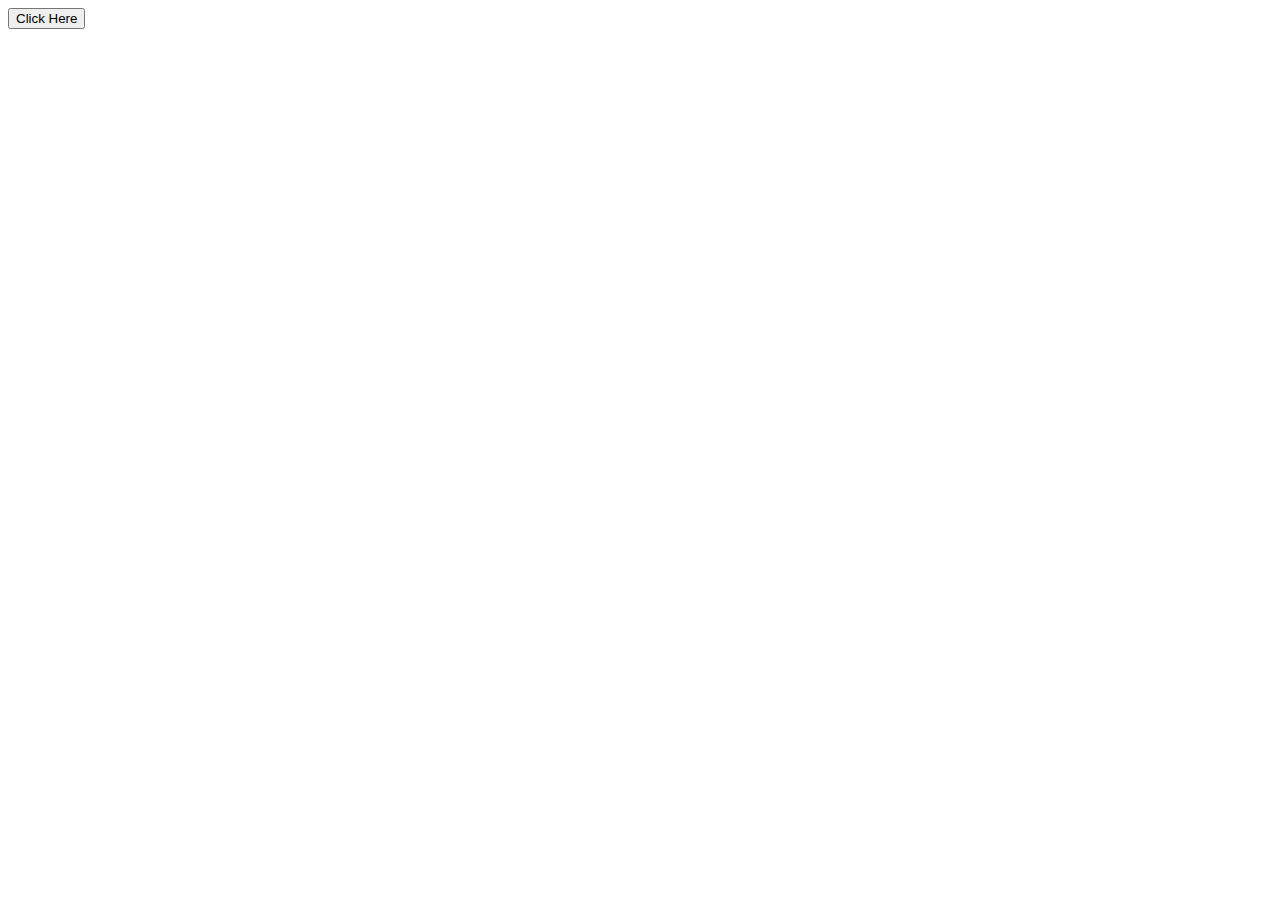
==== modals/index.html @ 93c0f07c "Initial Commit" ====
<!DOCTYPE html>
<!--[if lt IE 7]>      <html class="no-js lt-ie9 lt-ie8 lt-ie7"> <![endif]-->
<!--[if IE 7]>         <html class="no-js lt-ie9 lt-ie8"> <![endif]-->
<!--[if IE 8]>         <html class="no-js lt-ie9"> <![endif]-->
<!--[if gt IE 8]>      <html class="no-js"> <!--<![endif]-->
<html>
    <head>
        <meta charset="utf-8">
        <meta http-equiv="X-UA-Compatible" content="IE=edge">
        <title></title>
        <meta name="description" content="">
        <meta name="viewport" content="width=device-width, initial-scale=1">
        <link rel="stylesheet" href="./sytle.css">
        <script src="https://cdnjs.cloudflare.com/ajax/libs/jquery/3.6.1/jquery.min.js" integrity="sha512-aVKKRRi/Q/YV+4mjoKBsE4x3H+BkegoM/em46NNlCqNTmUYADjBbeNefNxYV7giUp0VxICtqdrbqU7iVaeZNXA==" crossorigin="anonymous" referrerpolicy="no-referrer"></script>
    </head>
    <body>
        <!--[if lt IE 7]>
            <p class="browsehappy">You are using an <strong>outdated</strong> browser. Please <a href="#">upgrade your browser</a> to improve your experience.</p>
        <![endif]-->
        <div class="main-container">
            <div class="main-wrapper">
                <button type="button" class="btn btn-primary" id="modal-button">Click Here</button>
            </div>
        </div>
        
        <script src="./script.js" async defer></script>
    </body>
</html>
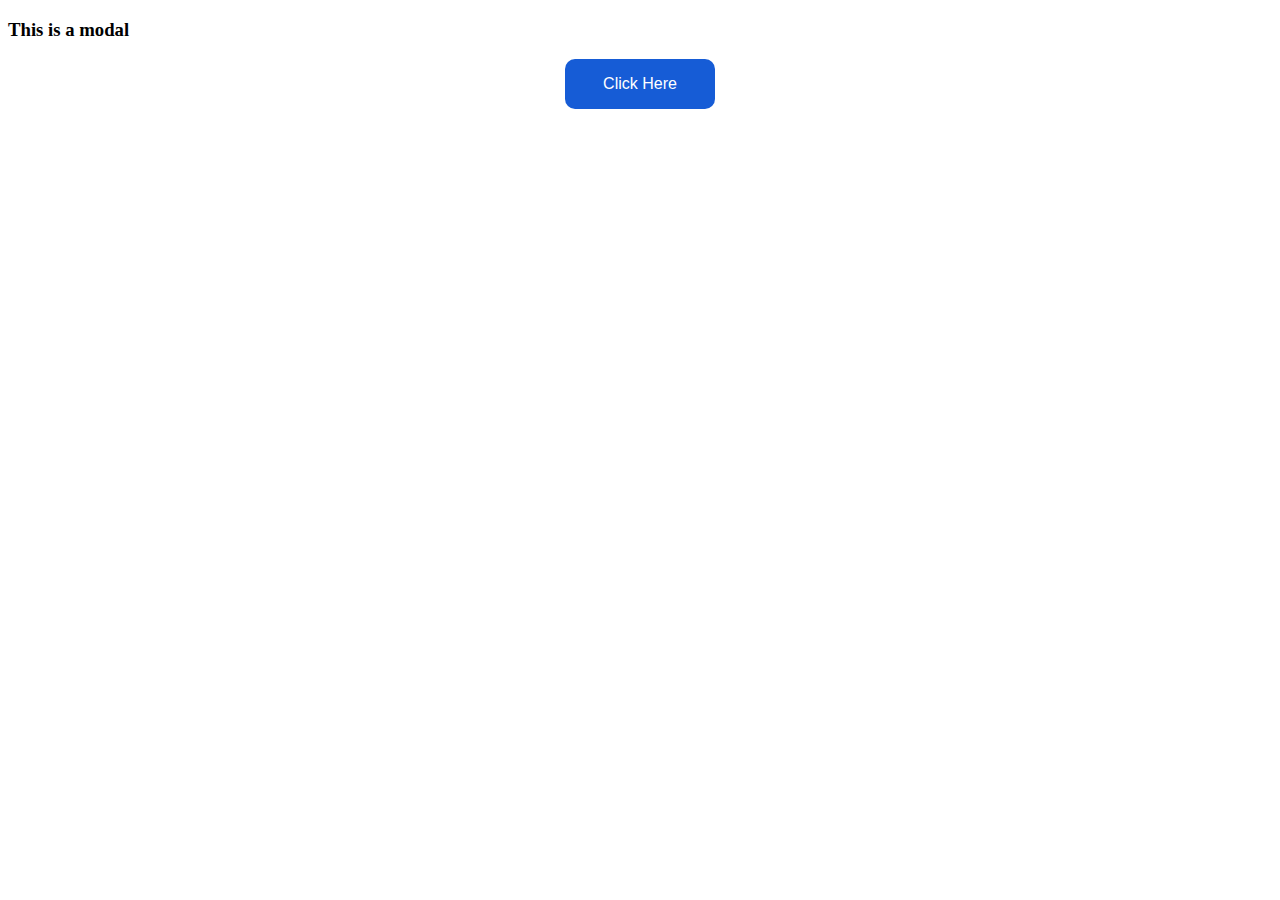
==== commit 1c0d6ae3: "Updated Code - Modal Styling" ====
--- a/modals/index.html
+++ b/modals/index.html
@@ -10,13 +10,22 @@
         <title></title>
         <meta name="description" content="">
         <meta name="viewport" content="width=device-width, initial-scale=1">
-        <link rel="stylesheet" href="./sytle.css">
+        <link rel="stylesheet" href="./style.css">
         <script src="https://cdnjs.cloudflare.com/ajax/libs/jquery/3.6.1/jquery.min.js" integrity="sha512-aVKKRRi/Q/YV+4mjoKBsE4x3H+BkegoM/em46NNlCqNTmUYADjBbeNefNxYV7giUp0VxICtqdrbqU7iVaeZNXA==" crossorigin="anonymous" referrerpolicy="no-referrer"></script>
     </head>
     <body>
         <!--[if lt IE 7]>
             <p class="browsehappy">You are using an <strong>outdated</strong> browser. Please <a href="#">upgrade your browser</a> to improve your experience.</p>
         <![endif]-->
+
+        <div class="modal-container">
+            <div class="modal-wrapper">
+                <div class="main-modal">
+                    <h3>This is a modal</h3>
+                </div>
+            </div>
+        </div>
+
         <div class="main-container">
             <div class="main-wrapper">
                 <button type="button" class="btn btn-primary" id="modal-button">Click Here</button>
--- a/modals/style.css
+++ b/modals/style.css
@@ -0,0 +1,33 @@
+.body{
+    margin: 0;
+}
+
+.main-container{
+    display: block;
+    position: relative;
+}
+
+.main-wrapper{
+    display: flex;
+    justify-content: center;
+    align-items: center;   
+}
+
+.btn{
+    display: flex;
+    justify-content: center;
+    align-items: center;
+    background-color: #165cd6;
+    height: 50px;
+    width: 150px;
+    color: #FFF;
+    border: none;
+    border-radius: 10px;
+    font-size: 16px;
+    transition: all .3s ease;
+}
+
+.btn:hover{
+    cursor: pointer;
+    background-color: #165cd691;
+}